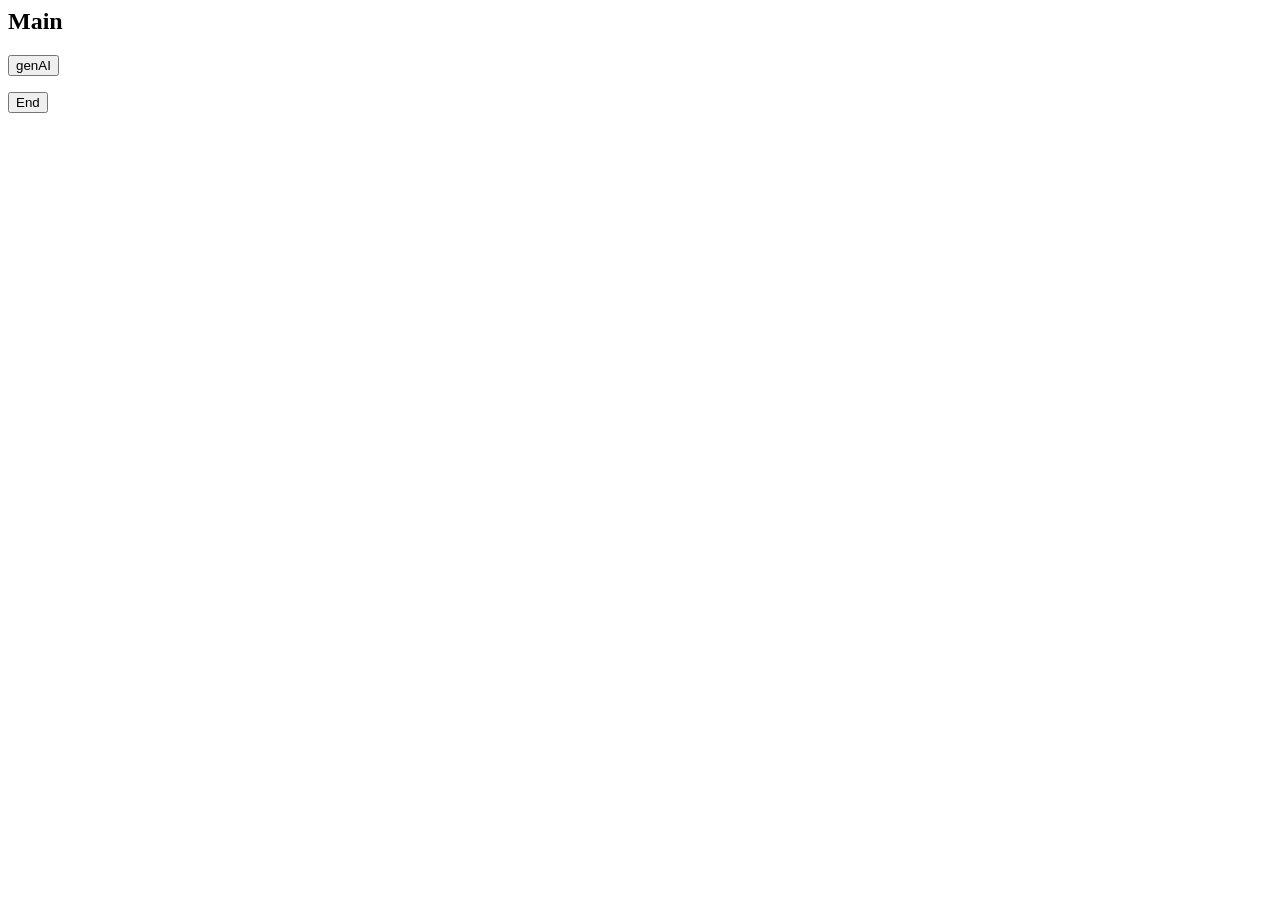
==== templates/main.html @ 39f03e18 "1" ====
<header>
    <meta name="viewport" content="width=device-width, initial-scale=1.0">
    <link rel="stylesheet" href="{{ url_for('static', filename='styles.css') }}">
</header>

<body>
    <div class="container">
        <h2>Main</h2>
        <form action="/" method="post">
            <p><input type="submit" value="genAI"></p>
        </form>
        <form action="/" method="post">
            <p><input type="submit" value="End"></p>
        </form>
    </div>
</body>
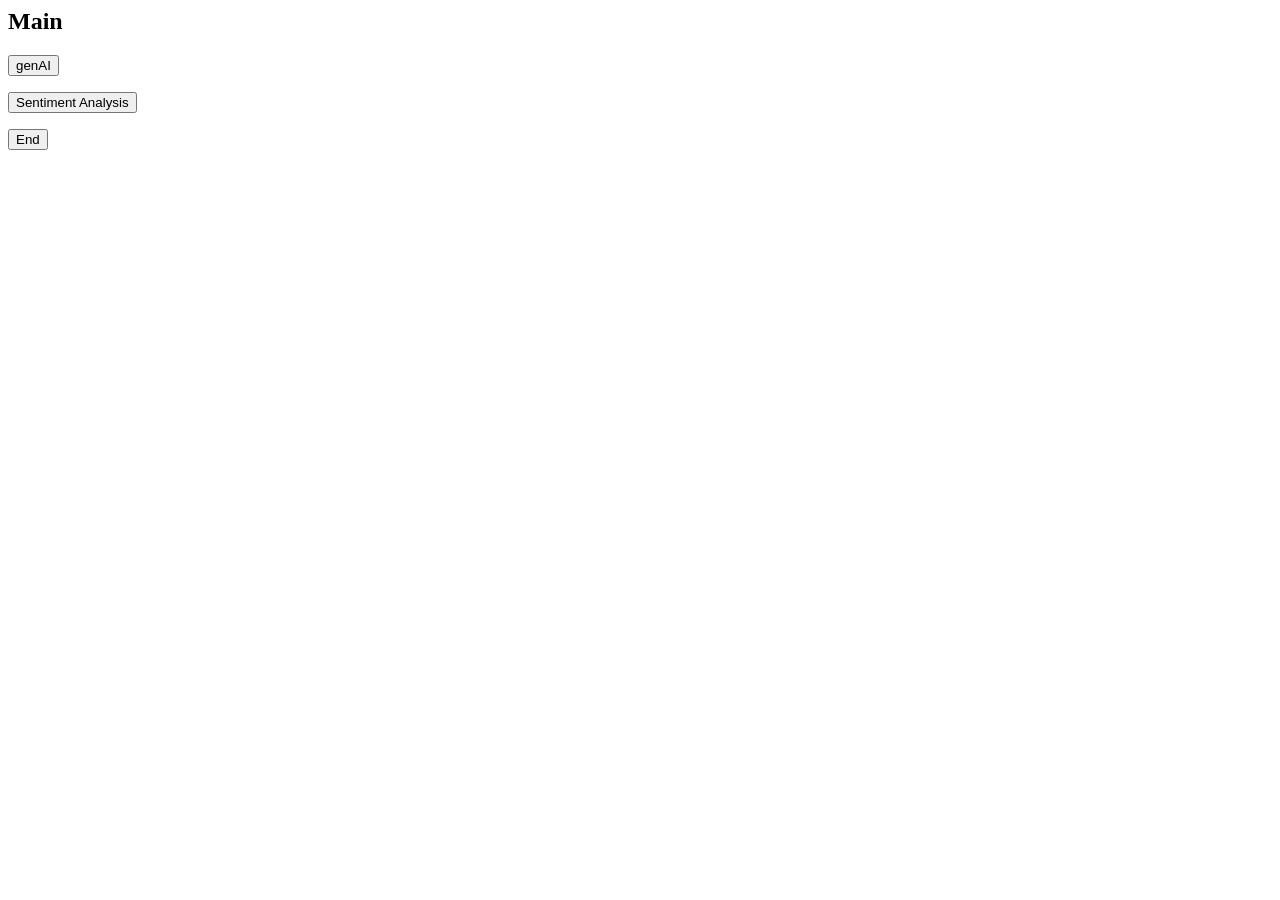
==== commit ce65ba86: "1" ====
--- a/templates/main.html
+++ b/templates/main.html
@@ -9,6 +9,9 @@
         <form action="/" method="post">
             <p><input type="submit" value="genAI"></p>
         </form>
+        <form action="/SA" method="post">
+            <p><input type="submit" value="Sentiment Analysis"></p>
+        </form>
         <form action="/" method="post">
             <p><input type="submit" value="End"></p>
         </form>
